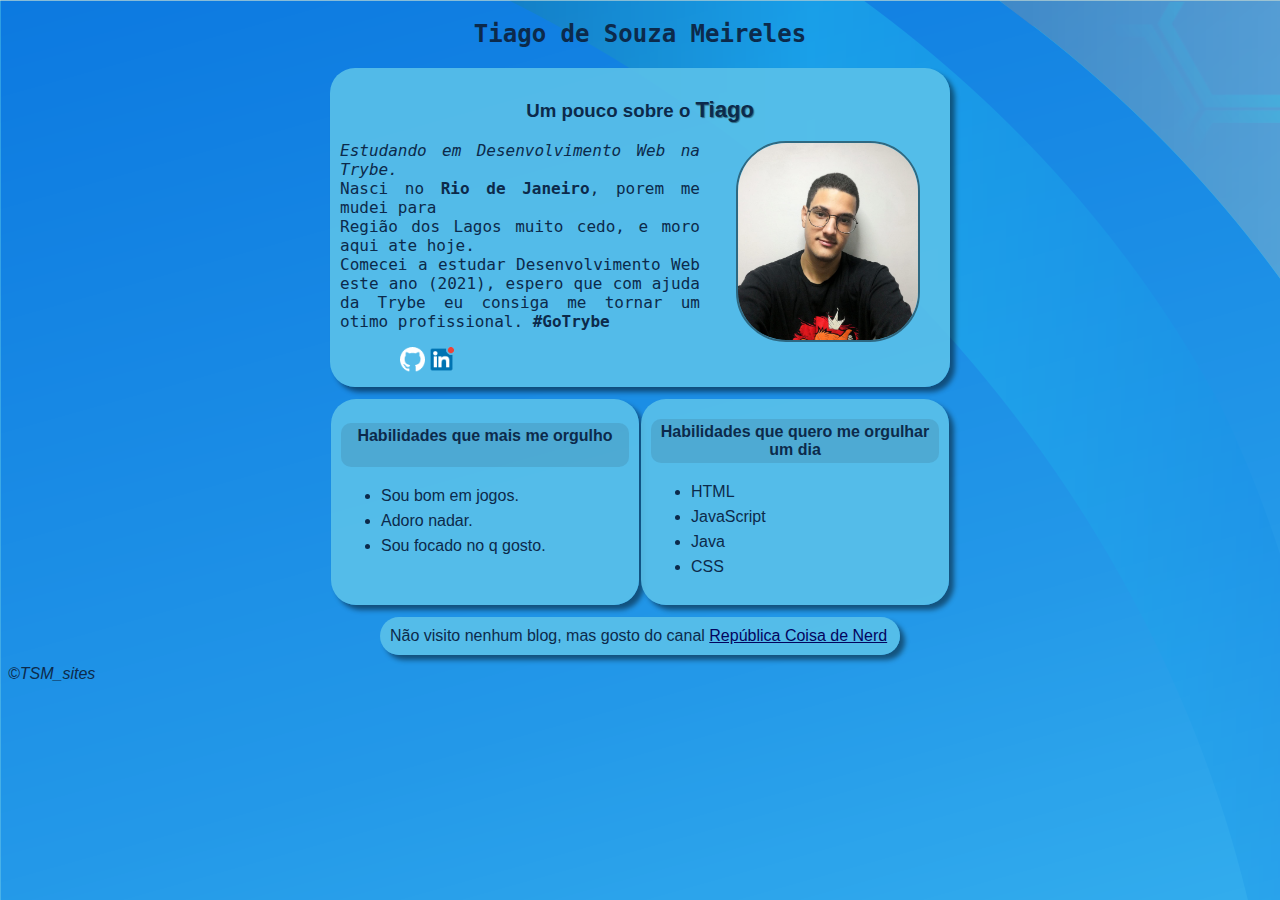
==== index.html @ c5c3255f "att transition" ====
<!DOCTYPE html>
<html lang="pt-br">
<head>
    <meta charset="UTF-8">
    <meta http-equiv="X-UA-Compatible" content="IE=edge">
    <meta name="viewport" content="width=device-width, initial-scale=1.0">
    <title>Exercicio de CSS</title>
    <link rel="stylesheet" href="styles.css">
    
</head>
<body>
    <h2> Tiago de Souza Meireles</h2>

    <section id="descriçao">
        <h3>Um pouco sobre o <span id="min">Tiago</span></h3>
            <p id="p1" > 
            <em>Estudando em Desenvolvimento Web na Trybe.</em>  <br>
            Nasci no <strong>Rio de Janeiro</strong>, porem me mudei para <br> Região dos Lagos muito
            cedo, e moro aqui ate hoje. <br> 
            Comecei a estudar Desenvolvimento Web este ano (2021), espero que com ajuda da Trybe
            eu consiga me tornar um otimo profissional. <strong>#GoTrybe</strong> <br>
            
            </p>
        <img id="eu" src="lk.jpeg" alt="Foto de Tiago Meireles">
        <div>
            <a  href="https://github.com/Tiago195" target="_blank"><img class="links" src="download.png" alt="GitHub" ></a>
            <a  href="https://www.linkedin.com/in/tiago-meireles-tsm/" target="_blank"><img class="links" src="download (1).png" alt="Linkedin"></a>
        </div>
    
        
            
    </section>
    
                
            
       
    

    
    <table id="sla">
        <td id="hbo">
            <h4 id="stg1"><strong>Habilidades que mais me orgulho</strong></h4>
        <p ><ul class="list">
            <li>Sou bom em jogos.</li>
            <li>Adoro nadar.</li>
            <li>Sou focado no q gosto.</li>
        </ul></p>
        </td>
        <td id="hbo2">
            <h4 id="stg2"><strong>Habilidades que quero me orgulhar um dia</strong></h4>
        <p ><ul class="list">
            <li>HTML</li>
            <li>JavaScript</li>
            <li>Java</li>
            <li>CSS</li>
        </ul></p>
        </td>
    </table>
    <p id="fim">Não visito nenhum blog, mas gosto do canal <a id="nerd" href="https://www.youtube.com/channel/UChmOR1T5ZNnbRUba3lHRTOg/featured" target="_blank">República Coisa de Nerd </a></p>
    <footer>&copy;TSM_sites</footer>
</body>
</html>
---- styles.css ----
html{
    color: #0c2a4b;
}
body {
    font-family: Arial, Helvetica, sans-serif;
    background-image: url("fundo.png");
    background-color: #cccccc;
    border-radius: 25px;
}
h2{

    font-family: DejaVu Sans Mono, monospace;
    text-align: center;
}

#eu {
    width: 180px;
    border-radius: 50px;
    border: solid 2px rgba(0, 0, 0, 0.445);
    top: 100px;
    float: right;
    margin-right: 20px;
    transition: all 250ms;
    
}
#eu:hover {
    border-radius: 0%;
    width: 210px;
}


#sla {
    width: 600px;
    padding: 10px;
    margin-left: auto;
    margin-right: auto;
    
}
#hbo {
    text-align: left;
    background-color: rgba(90, 193, 233, 0.897);
    width: 270px;
    padding: 0 10px 10px;
    border-radius: 25px;
    box-shadow: 5px 5px 5px rgba(0, 0, 0, 0.459);
    
}
#hbo2 {
    text-align: left;
    background-color: rgba(90, 193, 233, 0.897);
    width: 270px;
    padding: 10px 10px 10px;
    border-radius: 25px;
    box-shadow: 5px 5px 5px rgba(0, 0, 0, 0.459);
}
#td {
    padding-right: 200px;
}

h4 {
    text-align: center;
}

#fim {
    background-color: rgba(90, 193, 233, 0.897);
    width: 500px;
    padding: 10px;
    display: block;
    margin: 0 0 10px;
    margin-left: auto;
    margin-right: auto;
    border-radius: 25px;
    box-shadow: 5px 5px 5px rgba(0, 0, 0, 0.459);
}



#stg1 {
    width: 280px;
    height: 36px;
    display: block;
    margin:  3px 0;
    padding: 4px;
    background-color: rgba(66, 135, 167, 0.329);
    border-radius: 10px;
}

#stg2 {
    width: 280px;
    height: 36px;
    display: block;
    margin:  10px 0 0;
    padding: 4px;
    background-color: rgba(66, 135, 167, 0.329);
    border-radius: 10px;
}

.list{
    line-height: 25px;
    
}

footer{
    font-style: italic;
}

#nerd {
    color: #03045e
}

#min {
    font-size: 22px;
    text-shadow: 1px 1px 1px rgba(0, 0, 0, 0.452);
}


section#descriçao{
    background-color: rgba(90, 193, 233, 0.897);
    width: 600px;
    padding: 10px;
    display: block;
    margin-left: auto;
    margin-right: auto;
    border-radius: 25px;
    box-shadow: 5px 5px 5px rgba(0, 0, 0, 0.459);
   
}

section p {
    width: 60%;
    display: inline-block;
    font-family: DejaVu Sans Mono, monospace;
    text-align: justify;
    margin-top: 0;
}

section div {
    height: 30px;
    width: 50%;
    padding-left: 10%;
}
section h3 {
    text-align: center;
}

.links {
    width: 25px;
    transition: all 100ms;
}

.links:hover {
    width: 30px;
}
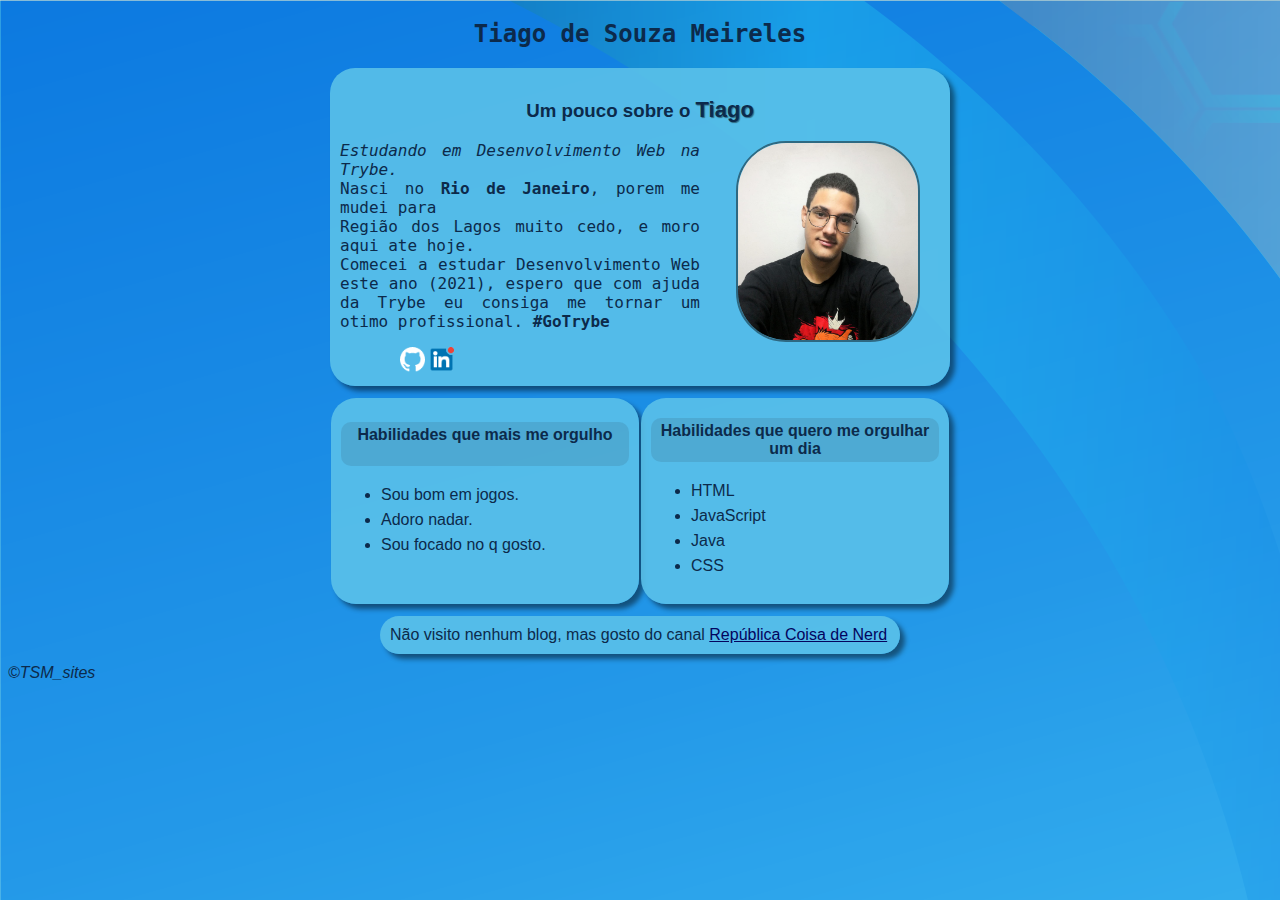
==== commit e623c92f: "fim?" ====
--- a/index.html
+++ b/index.html
@@ -23,8 +23,8 @@
             </p>
         <img id="eu" src="lk.jpeg" alt="Foto de Tiago Meireles">
         <div>
-            <a  href="https://github.com/Tiago195" target="_blank"><img class="links" src="download.png" alt="GitHub" ></a>
-            <a  href="https://www.linkedin.com/in/tiago-meireles-tsm/" target="_blank"><img class="links" src="download (1).png" alt="Linkedin"></a>
+            <a href="https://github.com/Tiago195" target="_blank"><img class="links" src="download.png" alt="GitHub" width="25x"></a>
+            <a href="https://www.linkedin.com/in/tiago-meireles-tsm/" target="_blank"><img class="links" src="download (1).png" alt="Linkedin" width="25x"></a>
         </div>
     
         
--- a/styles.css
+++ b/styles.css
@@ -20,12 +20,7 @@
     top: 100px;
     float: right;
     margin-right: 20px;
-    transition: all 250ms;
     
-}
-#eu:hover {
-    border-radius: 0%;
-    width: 210px;
 }
 
 
@@ -135,7 +130,6 @@
 }
 
 section div {
-    height: 30px;
     width: 50%;
     padding-left: 10%;
 }
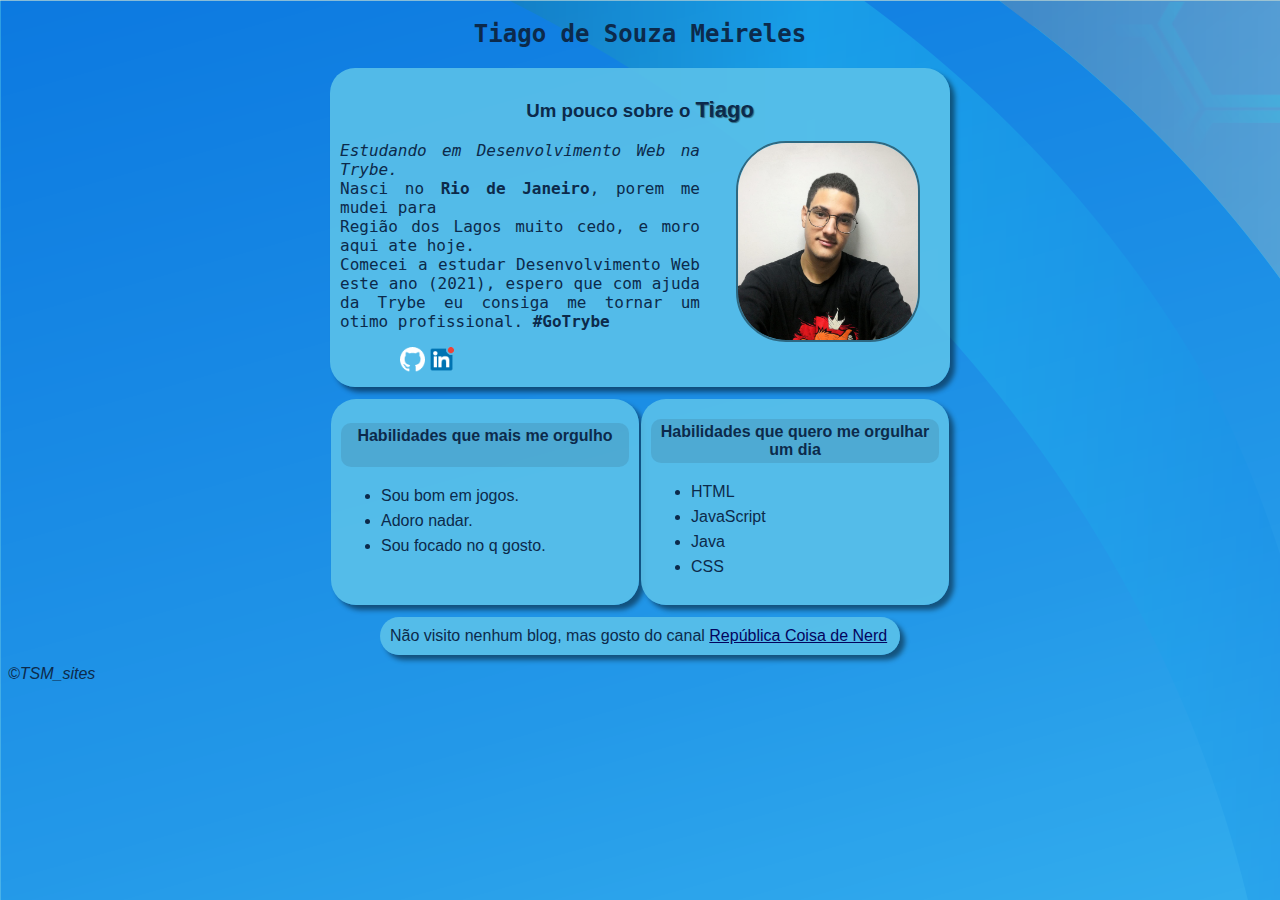
==== commit 29ca7723: "fim??" ====
--- a/index.html
+++ b/index.html
@@ -26,17 +26,9 @@
             <a href="https://github.com/Tiago195" target="_blank"><img class="links" src="download.png" alt="GitHub" width="25x"></a>
             <a href="https://www.linkedin.com/in/tiago-meireles-tsm/" target="_blank"><img class="links" src="download (1).png" alt="Linkedin" width="25x"></a>
         </div>
-    
-        
-            
+                
     </section>
-    
-                
-            
-       
-    
-
-    
+      
     <table id="sla">
         <td id="hbo">
             <h4 id="stg1"><strong>Habilidades que mais me orgulho</strong></h4>
--- a/styles.css
+++ b/styles.css
@@ -20,7 +20,12 @@
     top: 100px;
     float: right;
     margin-right: 20px;
+    transition: all 250ms;
     
+}
+#eu:hover {
+    border-radius: 0%;
+    width: 210px;
 }
 
 
@@ -130,6 +135,7 @@
 }
 
 section div {
+    height: 30px;
     width: 50%;
     padding-left: 10%;
 }
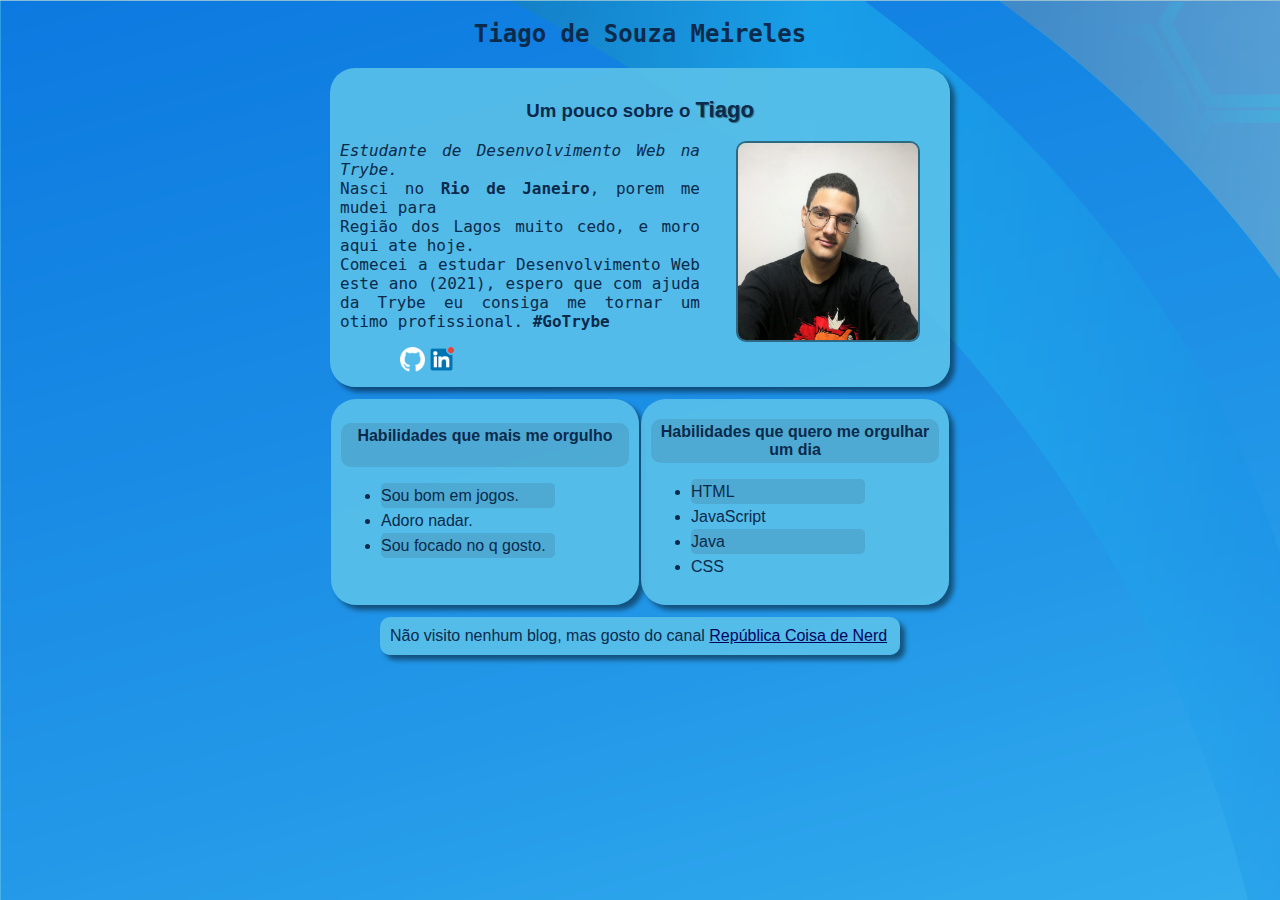
==== commit 38c08c35: "fim do portifolio" ====
--- a/index.html
+++ b/index.html
@@ -14,7 +14,7 @@
     <section id="descriçao">
         <h3>Um pouco sobre o <span id="min">Tiago</span></h3>
             <p id="p1" > 
-            <em>Estudando em Desenvolvimento Web na Trybe.</em>  <br>
+            <em>Estudante de Desenvolvimento Web na Trybe.</em>  <br>
             Nasci no <strong>Rio de Janeiro</strong>, porem me mudei para <br> Região dos Lagos muito
             cedo, e moro aqui ate hoje. <br> 
             Comecei a estudar Desenvolvimento Web este ano (2021), espero que com ajuda da Trybe
@@ -49,6 +49,5 @@
         </td>
     </table>
     <p id="fim">Não visito nenhum blog, mas gosto do canal <a id="nerd" href="https://www.youtube.com/channel/UChmOR1T5ZNnbRUba3lHRTOg/featured" target="_blank">República Coisa de Nerd </a></p>
-    <footer>&copy;TSM_sites</footer>
 </body>
 </html>
--- a/styles.css
+++ b/styles.css
@@ -5,7 +5,6 @@
     font-family: Arial, Helvetica, sans-serif;
     background-image: url("fundo.png");
     background-color: #cccccc;
-    border-radius: 25px;
 }
 h2{
 
@@ -15,17 +14,12 @@
 
 #eu {
     width: 180px;
-    border-radius: 50px;
+    border-radius: 10px;
     border: solid 2px rgba(0, 0, 0, 0.445);
     top: 100px;
     float: right;
     margin-right: 20px;
-    transition: all 250ms;
     
-}
-#eu:hover {
-    border-radius: 0%;
-    width: 210px;
 }
 
 
@@ -69,7 +63,7 @@
     margin: 0 0 10px;
     margin-left: auto;
     margin-right: auto;
-    border-radius: 25px;
+    border-radius: 10px;
     box-shadow: 5px 5px 5px rgba(0, 0, 0, 0.459);
 }
 
@@ -100,9 +94,7 @@
     
 }
 
-footer{
-    font-style: italic;
-}
+
 
 #nerd {
     color: #03045e
@@ -150,4 +142,11 @@
 
 .links:hover {
     width: 30px;
-}+}
+
+td ul li:nth-child(odd) {
+    background-color: rgba(66, 135, 167, 0.329);
+    width: 70%;
+    border-radius: 5px;
+}
+
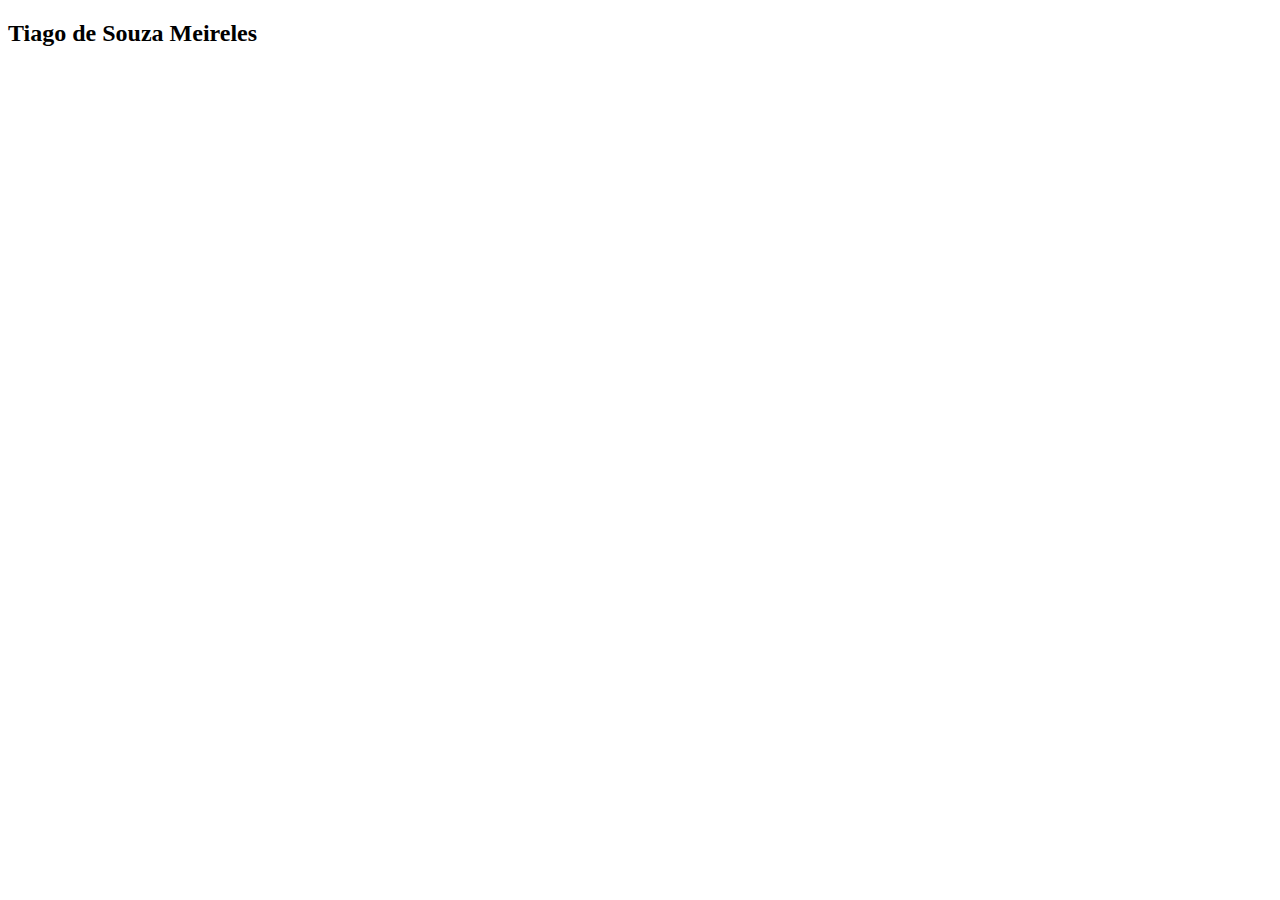
==== commit 9fd07fcc: "recomeçando" ====
--- a/index.html
+++ b/index.html
@@ -6,12 +6,14 @@
     <meta name="viewport" content="width=device-width, initial-scale=1.0">
     <title>Exercicio de CSS</title>
     <link rel="stylesheet" href="styles.css">
+    <!-- CSS only -->
+<link href="https://cdn.jsdelivr.net/npm/bootstrap@5.1.3/dist/css/bootstrap.min.css" rel="stylesheet" integrity="sha384-1BmE4kWBq78iYhFldvKuhfTAU6auU8tT94WrHftjDbrCEXSU1oBoqyl2QvZ6jIW3" crossorigin="anonymous">
     
 </head>
 <body>
     <h2> Tiago de Souza Meireles</h2>
 
-    <section id="descriçao">
+    <!-- <div id="descriçao">
         <h3>Um pouco sobre o <span id="min">Tiago</span></h3>
             <p id="p1" > 
             <em>Estudante de Desenvolvimento Web na Trybe.</em>  <br>
@@ -20,16 +22,16 @@
             Comecei a estudar Desenvolvimento Web este ano (2021), espero que com ajuda da Trybe
             eu consiga me tornar um otimo profissional. <strong>#GoTrybe</strong> <br>
             
-            </p>
-        <img id="eu" src="lk.jpeg" alt="Foto de Tiago Meireles">
-        <div>
+            </p> -->
+        <!-- <img id="eu" src="lk.jpeg" alt="Foto de Tiago Meireles"> -->
+        <!-- <div>
             <a href="https://github.com/Tiago195" target="_blank"><img class="links" src="download.png" alt="GitHub" width="25x"></a>
             <a href="https://www.linkedin.com/in/tiago-meireles-tsm/" target="_blank"><img class="links" src="download (1).png" alt="Linkedin" width="25x"></a>
-        </div>
+        </div> -->
                 
-    </section>
+    <!-- </div> -->
       
-    <table id="sla">
+    <!-- <table id="sla">
         <td id="hbo">
             <h4 id="stg1"><strong>Habilidades que mais me orgulho</strong></h4>
         <p ><ul class="list">
@@ -49,5 +51,5 @@
         </td>
     </table>
     <p id="fim">Não visito nenhum blog, mas gosto do canal <a id="nerd" href="https://www.youtube.com/channel/UChmOR1T5ZNnbRUba3lHRTOg/featured" target="_blank">República Coisa de Nerd </a></p>
-</body>
+</body> -->
 </html>
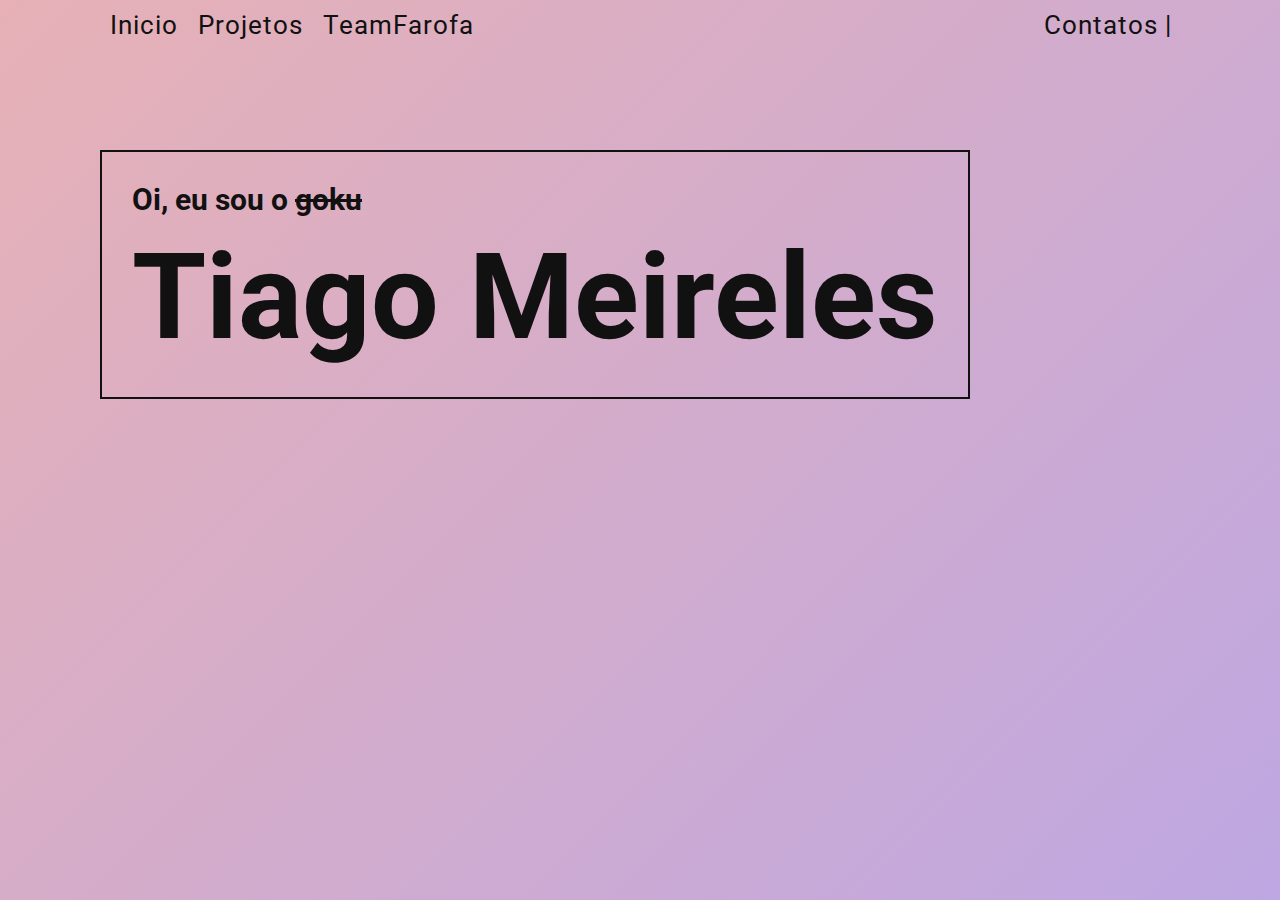
==== commit 37573560: "interface pronta?" ====
--- a/index.html
+++ b/index.html
@@ -1,55 +1,51 @@
 <!DOCTYPE html>
 <html lang="pt-br">
-<head>
-    <meta charset="UTF-8">
-    <meta http-equiv="X-UA-Compatible" content="IE=edge">
-    <meta name="viewport" content="width=device-width, initial-scale=1.0">
+  <head>
+    <meta charset="UTF-8" />
+    <meta http-equiv="X-UA-Compatible" content="IE=edge" />
+    <meta name="viewport" content="width=device-width, initial-scale=1.0" />
     <title>Exercicio de CSS</title>
-    <link rel="stylesheet" href="styles.css">
-    <!-- CSS only -->
-<link href="https://cdn.jsdelivr.net/npm/bootstrap@5.1.3/dist/css/bootstrap.min.css" rel="stylesheet" integrity="sha384-1BmE4kWBq78iYhFldvKuhfTAU6auU8tT94WrHftjDbrCEXSU1oBoqyl2QvZ6jIW3" crossorigin="anonymous">
-    
-</head>
-<body>
-    <h2> Tiago de Souza Meireles</h2>
-
-    <!-- <div id="descriçao">
-        <h3>Um pouco sobre o <span id="min">Tiago</span></h3>
-            <p id="p1" > 
-            <em>Estudante de Desenvolvimento Web na Trybe.</em>  <br>
-            Nasci no <strong>Rio de Janeiro</strong>, porem me mudei para <br> Região dos Lagos muito
-            cedo, e moro aqui ate hoje. <br> 
-            Comecei a estudar Desenvolvimento Web este ano (2021), espero que com ajuda da Trybe
-            eu consiga me tornar um otimo profissional. <strong>#GoTrybe</strong> <br>
-            
-            </p> -->
-        <!-- <img id="eu" src="lk.jpeg" alt="Foto de Tiago Meireles"> -->
-        <!-- <div>
-            <a href="https://github.com/Tiago195" target="_blank"><img class="links" src="download.png" alt="GitHub" width="25x"></a>
-            <a href="https://www.linkedin.com/in/tiago-meireles-tsm/" target="_blank"><img class="links" src="download (1).png" alt="Linkedin" width="25x"></a>
-        </div> -->
-                
-    <!-- </div> -->
-      
-    <!-- <table id="sla">
-        <td id="hbo">
-            <h4 id="stg1"><strong>Habilidades que mais me orgulho</strong></h4>
-        <p ><ul class="list">
-            <li>Sou bom em jogos.</li>
-            <li>Adoro nadar.</li>
-            <li>Sou focado no q gosto.</li>
-        </ul></p>
-        </td>
-        <td id="hbo2">
-            <h4 id="stg2"><strong>Habilidades que quero me orgulhar um dia</strong></h4>
-        <p ><ul class="list">
-            <li>HTML</li>
-            <li>JavaScript</li>
-            <li>Java</li>
-            <li>CSS</li>
-        </ul></p>
-        </td>
-    </table>
-    <p id="fim">Não visito nenhum blog, mas gosto do canal <a id="nerd" href="https://www.youtube.com/channel/UChmOR1T5ZNnbRUba3lHRTOg/featured" target="_blank">República Coisa de Nerd </a></p>
-</body> -->
+    <link rel="preconnect" href="https://fonts.googleapis.com" />
+    <link rel="preconnect" href="https://fonts.gstatic.com" crossorigin />
+    <link
+      href="https://fonts.googleapis.com/css2?family=Roboto:wght@100;300;400;500;700;900&display=swap"
+      rel="stylesheet"
+    />
+    <link
+      rel="stylesheet"
+      href="https://cdnjs.cloudflare.com/ajax/libs/font-awesome/6.0.0-beta2/css/all.min.css"
+      integrity="sha512-YWzhKL2whUzgiheMoBFwW8CKV4qpHQAEuvilg9FAn5VJUDwKZZxkJNuGM4XkWuk94WCrrwslk8yWNGmY1EduTA=="
+      crossorigin="anonymous"
+      referrerpolicy="no-referrer"
+    />
+    <link rel="stylesheet" href="styles.css" />
+  </head>
+  <body>
+    <div id="root">
+      <section id="inicial">
+        <header class="header">
+          <nav>
+            <ul class="padraoNav filho1">
+              <li><a href="#" class="a-decoration">Inicio</a></li>
+              <li><a href="#">Projetos</a></li>
+              <li><a href="#">TeamFarofa</a></li>
+            </ul>
+            <ul class="padraoNav filho2">
+              <li>Contatos |</li>
+              <li>
+                <a href="#"><i class="fab fa-github-square"></i></a>
+              </li>
+              <li>
+                <a href="#"><i class="fab fa-linkedin"></i></a>
+              </li>
+            </ul>
+          </nav>
+        </header>
+        <section id="nome">
+          <h2>Oi, eu sou o <s>goku</s></h2>
+          <h1>Tiago Meireles</h1>
+        </section>
+      </section>
+    </div>
+  </body>
 </html>
--- a/styles.css
+++ b/styles.css
@@ -0,0 +1,107 @@
+* {
+  padding: 0;
+  margin: 0;
+  box-sizing: border-box;
+  font-family: 'Roboto', sans-serif;;
+}
+
+#inicial {
+  animation: gradient 10s ease infinite;
+  background: linear-gradient(-45deg,#d5cb93, #9DDBD5, #BEA7E2,#E7B1B6) no-repeat;
+  background-size: 300% 300%;
+  height: 100vh;
+}
+
+.header {
+  padding: 10px 100px;
+  font-size: 26px;
+  color: #111;
+}
+
+.header nav {
+  display: flex;
+  justify-content: space-between;
+}
+
+.header nav li {
+  list-style-type: none;
+  display: inline;
+  letter-spacing: 1px;
+}
+
+.padraoNav {
+  display: flex;
+  align-items: center;
+}
+
+i {
+  transform: translateY(1px);
+}
+
+.padraoNav a{
+  text-decoration: none;
+  color: #111;
+}
+
+
+.filho1 a{
+  margin: 0 10px;
+  transition: 0.5s;
+}
+
+.filho1 li{
+  position: relative;
+}
+
+.filho1 li::after {
+  content: "";
+  width: 0;
+  height: 3px;
+  background-color: #111;
+  position: absolute;
+  right: 50%;
+  bottom: -5px;
+  transition: 0.3s;
+}
+
+.filho1 li:hover::after {
+  width: 100%;
+  right: 0;
+}
+
+.filho2 a {
+  margin: 0 2px;
+  transition: 0.3s;
+} 
+
+.filho2 i:hover{
+  transform: scale(1.2);
+}
+
+#nome {
+  border: 2px solid #111;
+  padding: 30px;
+  width: fit-content;
+  font-size: 60px;
+  margin: 100px 0 0 100px;
+  color: #111;
+}
+
+#nome h2 {
+  font-size: 30px;
+  margin-bottom: 10px;
+}
+
+@keyframes gradient{
+  0% {
+    background-position: 0 50%;
+  }
+
+  50% {
+    background-position: 100% 50%;
+  }
+
+  100% {
+    background-position: 0 50%;
+  }
+}